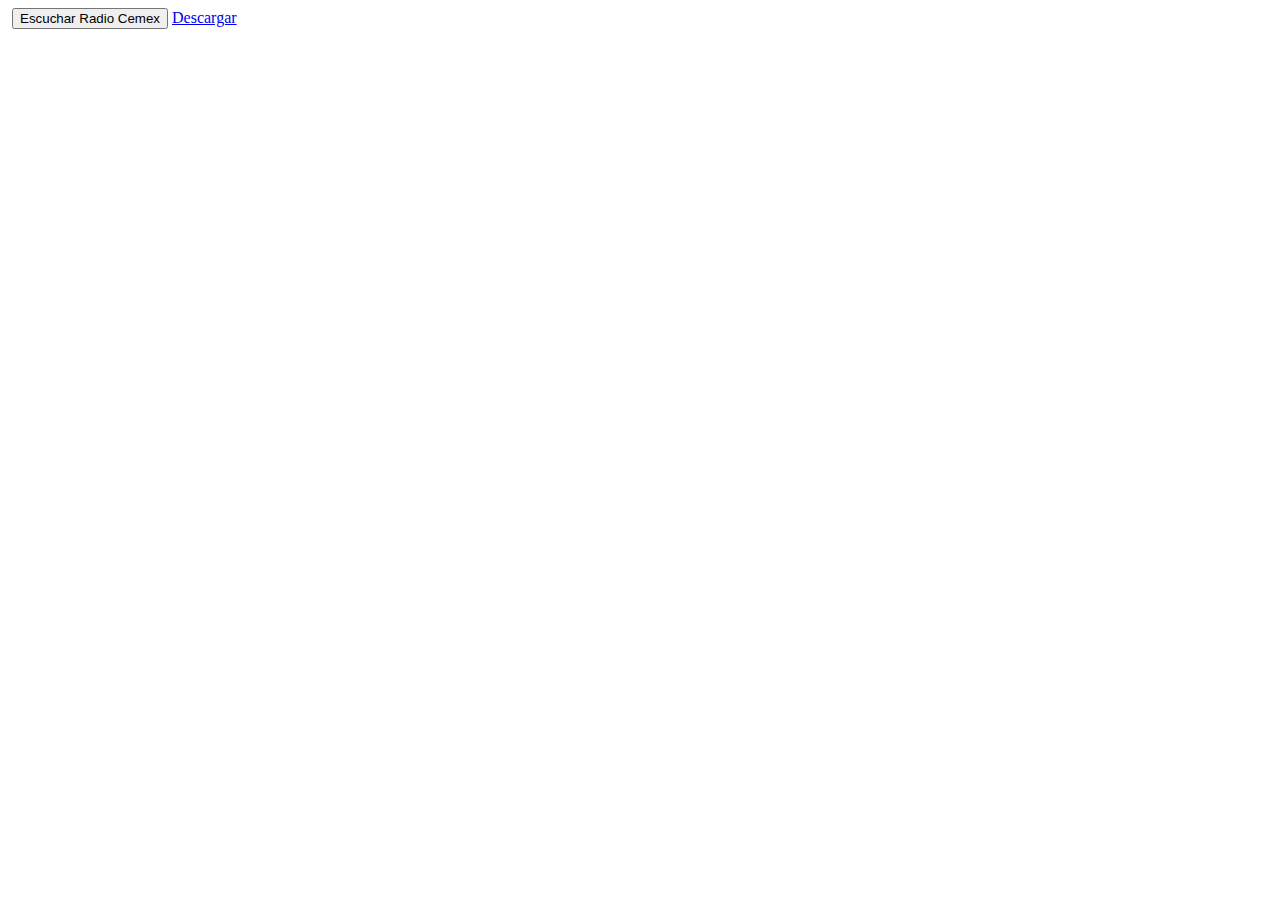
==== index.html @ 385509cf "Rename index to index.html" ====
<!DOCTYPE html>
<html>
<head>
<title>Cemex Radio</title>
<meta name="apple-mobile-web-app-capable" content="yes"/>
<link rel="apple-touch-icon" href="cemex-icon.png" />
<meta name="viewport" content="width=device-width, initial-scale=1">
<link href="style.css" rel="stylesheet" type="text/css" />
<script type="text/javascript">
		window.onload = function() { playStream(); };
		function playStream() {
		  try {
		    var myaudio = new Audio('http://198.178.121.15:9986/');
		    myaudio.id = 'playerMyAdio';
		    myaudio.play();
		  } catch (e) {
		    alert('no audio support!');
		  }
		}
</script>
</head>
<body>
<script language="javascript" type="text/javascript">
$(document).ready(function(){
(function(){
	var i = document.links.length;
	while(i--)
	{
		if(/^javascript:/.test(document.links[i].href))
		{
			var linkStyle = document.links[i].style;
			document.links[i].href = "#removeme_" + document.links[i].href;
			linkStyle.backgroundColor = "#1E528C";
			linkStyle.color = "#fff";
			linkStyle.fontWeight = "bold";
		}
	}
})();
});
</script>
<img alt="" src="bg.jpg" />
 <button onclick="playStream()"> Escuchar Radio Cemex</button>


<a href="javascript:#removeme_" class="jQueryBookmark" > Descargar </a>
    </form>
</body>
</html>
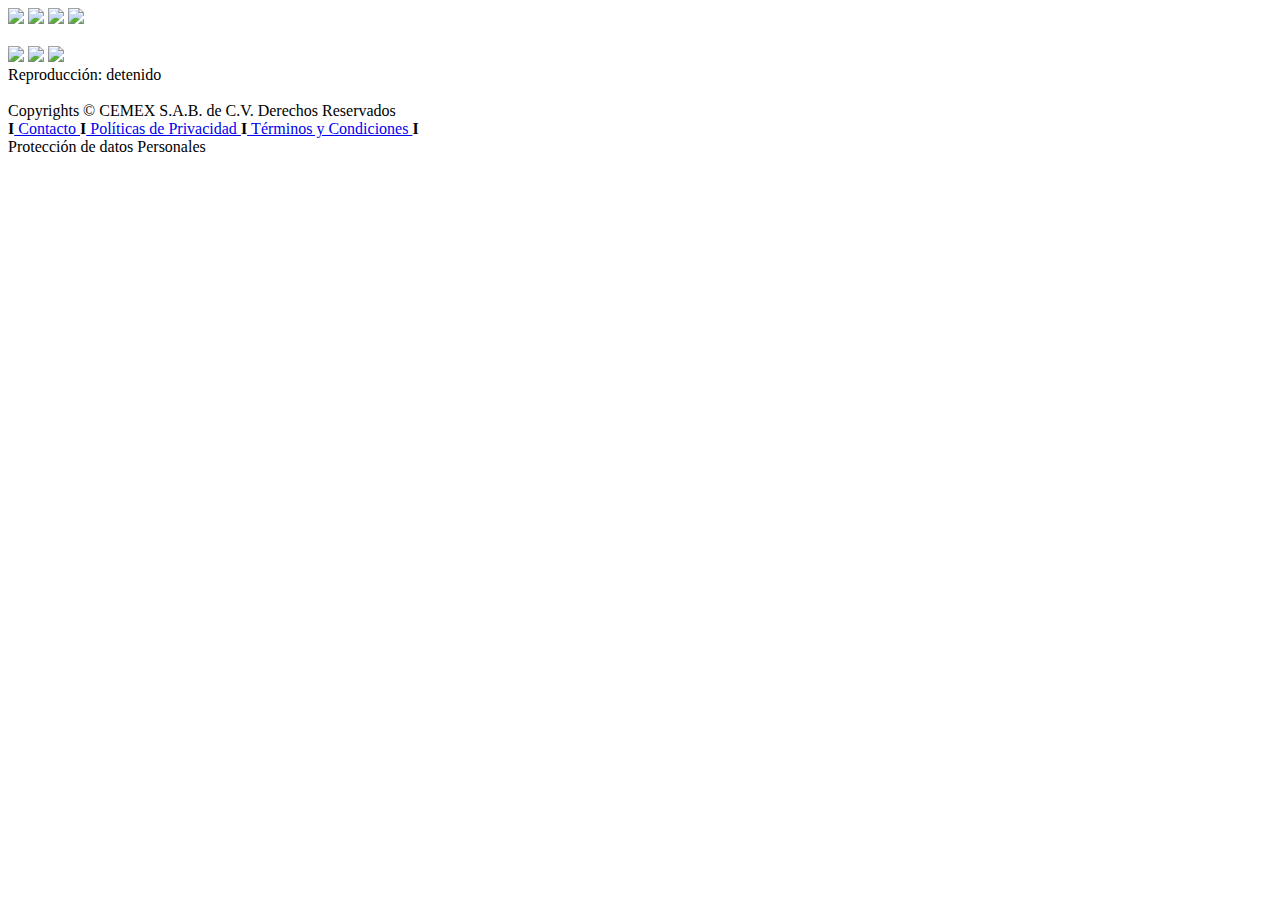
==== commit bd9daa0f: "Update index.html" ====
--- a/index.html
+++ b/index.html
@@ -6,43 +6,39 @@
 <link rel="apple-touch-icon" href="cemex-icon.png" />
 <meta name="viewport" content="width=device-width, initial-scale=1">
 <link href="style.css" rel="stylesheet" type="text/css" />
-<script type="text/javascript">
-		window.onload = function() { playStream(); };
-		function playStream() {
-		  try {
-		    var myaudio = new Audio('http://198.178.121.15:9986/');
-		    myaudio.id = 'playerMyAdio';
-		    myaudio.play();
-		  } catch (e) {
-		    alert('no audio support!');
-		  }
-		}
-</script>
+<script src="phonegap.js"></script>
+<script type="text/javascript" charset="utf-8" src="scripts/html5audio.js"></script>
+<script type="text/javascript" charset="utf-8" src="scripts/cordova-2.0.0.js"></script>
+
 </head>
 <body>
-<script language="javascript" type="text/javascript">
-$(document).ready(function(){
-(function(){
-	var i = document.links.length;
-	while(i--)
-	{
-		if(/^javascript:/.test(document.links[i].href))
-		{
-			var linkStyle = document.links[i].style;
-			document.links[i].href = "#removeme_" + document.links[i].href;
-			linkStyle.backgroundColor = "#1E528C";
-			linkStyle.color = "#fff";
-			linkStyle.fontWeight = "bold";
-		}
-	}
-})();
-});
+<header>
+    <a href="http://www.flickr.com/photos/cemex"><img src="flickr.png" /></a>
+    <a href="http://www.youtube.com/user/CEMEXMx"><img src="youtube.png" /></a>
+    <a href="https://twitter.com/CEMEXMx"><img src="twitter.png" /></a>
+    <a href="https://www.facebook.com/cemexmexico"><img src="facebook.png" /></a>
+</header>    
+<img alt="" src="bg.jpg" />
+<section class="player">
+<div id="playcontrols">
+		  <a href="#" id="playbutton" onClick="html5audio.play();return false;"><img src="playbutton.png" /></a>
+		  <a href="#" id="activityindicator" onClick="html5audio.stop();return false;"><img src="activityindicator.gif" /></a>
+		  <a href="#" id="stopbutton" onClick="html5audio.stop();return false;"><img src="stopbutton.png" /></a>
+</div>
+</section>
+<div id="textpositiondiv">Reproducci&oacute;n: <span id="textposition">detenido</span></div>
+<a href="mailto:efren@studiodepweb.com"><img alt="" src="comentarios.png" /></a>
+<a href="#"><img alt="" src="califica.png" /></a>
+<script type="text/javascript">
+		  playButton = document.getElementById('playbutton');
+		  stopButton = document.getElementById('stopbutton');
+		  activityIndicator = document.getElementById('activityindicator');
+		  textPosition = document.getElementById('textposition');
 </script>
-<img alt="" src="bg.jpg" />
- <button onclick="playStream()"> Escuchar Radio Cemex</button>
-
-
-<a href="javascript:#removeme_" class="jQueryBookmark" > Descargar </a>
-    </form>
+<footer>
+Copyrights &copy; CEMEX S.A.B. de C.V. Derechos Reservados<br>
+<strong>&Iota;</strong><a href="#"> Contacto </a> <strong>&Iota;</strong><a href="http://www.cemexmexico.com/PoliticasDePrivacidad.aspx"> Pol&iacute;ticas de Privacidad </a> <strong>&Iota;</strong><a href="http://www.cemexmexico.com/TerminosCondiciones.aspx"> T&eacute;rminos y Condiciones </a><strong>&Iota;</strong><br>
+Protecci&oacute;n de datos Personales
+</footer>
 </body>
 </html>
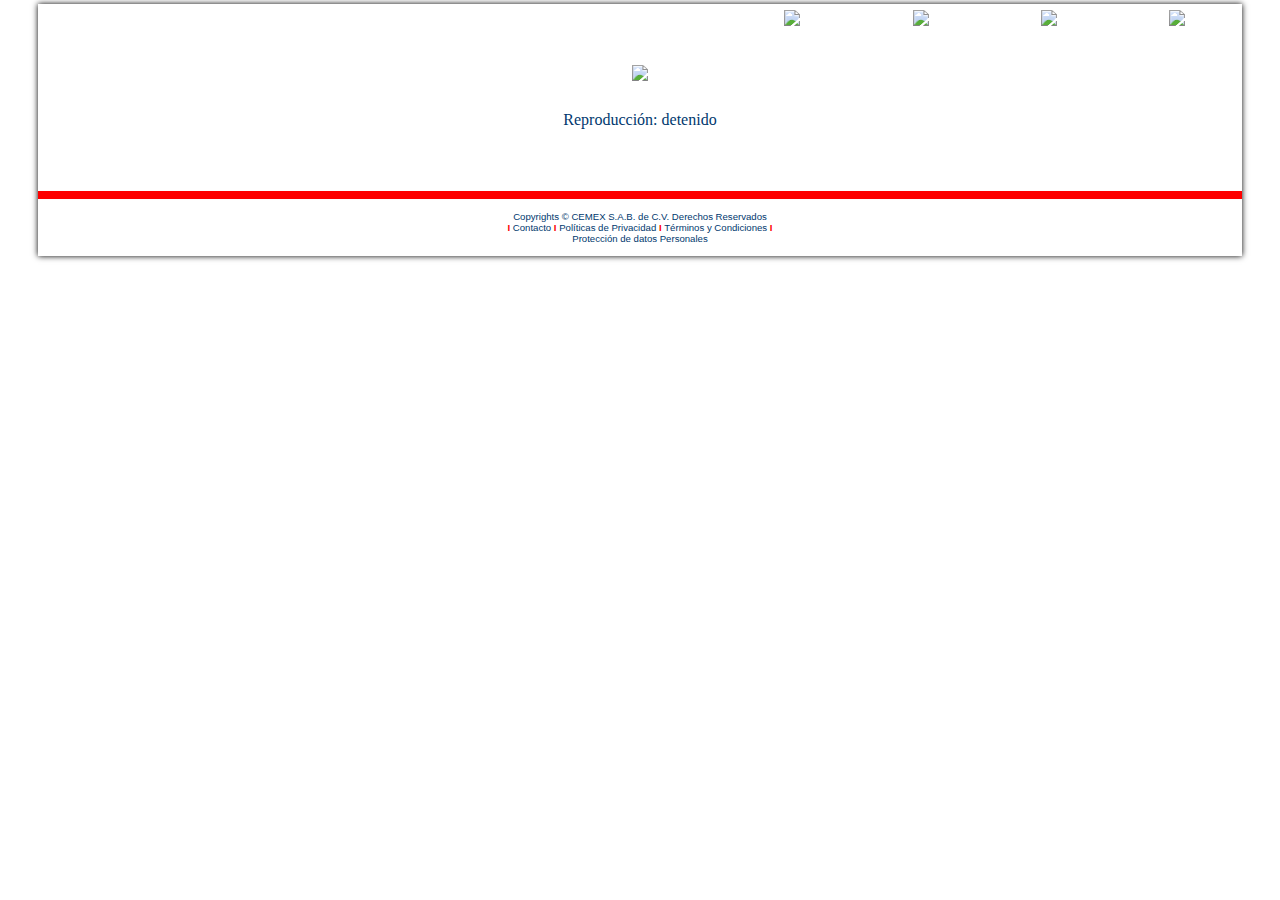
==== commit bc4a52aa: "update image path" ====
--- a/index.html
+++ b/index.html
@@ -3,7 +3,7 @@
 <head>
 <title>Cemex Radio</title>
 <meta name="apple-mobile-web-app-capable" content="yes"/>
-<link rel="apple-touch-icon" href="cemex-icon.png" />
+<link rel="apple-touch-icon" href="http://www.pop-radio.mx/CEMEXradio/App/images/cemex-icon.png" />
 <meta name="viewport" content="width=device-width, initial-scale=1">
 <link href="style.css" rel="stylesheet" type="text/css" />
 <script src="phonegap.js"></script>
@@ -13,22 +13,22 @@
 </head>
 <body>
 <header>
-    <a href="http://www.flickr.com/photos/cemex"><img src="flickr.png" /></a>
-    <a href="http://www.youtube.com/user/CEMEXMx"><img src="youtube.png" /></a>
-    <a href="https://twitter.com/CEMEXMx"><img src="twitter.png" /></a>
-    <a href="https://www.facebook.com/cemexmexico"><img src="facebook.png" /></a>
+    <a href="http://www.flickr.com/photos/cemex"><img src="http://www.pop-radio.mx/CEMEXradio/App/images/flickr.png" /></a>
+    <a href="http://www.youtube.com/user/CEMEXMx"><img src="http://www.pop-radio.mx/CEMEXradio/App/images/youtube.png" /></a>
+    <a href="https://twitter.com/CEMEXMx"><img src="http://www.pop-radio.mx/CEMEXradio/App/images/twitter.png" /></a>
+    <a href="https://www.facebook.com/cemexmexico"><img src="http://www.pop-radio.mx/CEMEXradio/App/images/facebook.png" /></a>
 </header>    
-<img alt="" src="bg.jpg" />
+<img alt="" src="http://www.pop-radio.mx/CEMEXradio/App/images/bg.jpg" />
 <section class="player">
 <div id="playcontrols">
-		  <a href="#" id="playbutton" onClick="html5audio.play();return false;"><img src="playbutton.png" /></a>
-		  <a href="#" id="activityindicator" onClick="html5audio.stop();return false;"><img src="activityindicator.gif" /></a>
-		  <a href="#" id="stopbutton" onClick="html5audio.stop();return false;"><img src="stopbutton.png" /></a>
+		  <a href="#" id="playbutton" onClick="html5audio.play();return false;"><img src="http://www.pop-radio.mx/CEMEXradio/App/images/playbutton.png" /></a>
+		  <a href="#" id="activityindicator" onClick="html5audio.stop();return false;"><img src="http://www.pop-radio.mx/CEMEXradio/App/images/activityindicator.gif" /></a>
+		  <a href="#" id="stopbutton" onClick="html5audio.stop();return false;"><img src="http://www.pop-radio.mx/CEMEXradio/App/images/stopbutton.png" /></a>
 </div>
 </section>
 <div id="textpositiondiv">Reproducci&oacute;n: <span id="textposition">detenido</span></div>
-<a href="mailto:efren@studiodepweb.com"><img alt="" src="comentarios.png" /></a>
-<a href="#"><img alt="" src="califica.png" /></a>
+<a href="mailto:efren@studiodepweb.com"><img alt="" src="http://www.pop-radio.mx/CEMEXradio/App/images/comentarios.png" /></a>
+<a href="#"><img alt="" src="http://www.pop-radio.mx/CEMEXradio/App/images/califica.png" /></a>
 <script type="text/javascript">
 		  playButton = document.getElementById('playbutton');
 		  stopButton = document.getElementById('stopbutton');
--- a/style.css
+++ b/style.css
@@ -0,0 +1,30 @@
+@charset "utf-8";
+/* CSS Document */
+html {color:#929292; padding:0; margin:0; background:#fff url(background-html.png) repeat-y center;
+}
+body {width:94%; height:100%; background:#fff; padding:0; text-align:center; margin:0 3%; box-shadow:0px 0px 6px #000;
+}
+body img { width:80%;
+}
+header { width:100%; background:transparent url(header-bg.png) center no-repeat; min-height:29px; padding:6px 0 0; margin:4px 0 0;
+}
+header a { width:10%; float:right; margin:0 4px;
+}
+section.player { background:transparent url(player-bg.png) center no-repeat; text-align:center; height:34px;
+}
+#audio { position:relative; margin:0 auto; width:70%; border-radius:18px; background:#343a3c;
+}
+footer { border-top:solid 8px #fe0000; color:#00386e; padding:12px 0; font-family:"Helvetica Neue", "Helvetica", "Arial", sans-serif; font-size:0.6em; margin:24px 0 0; position:relative; bottom:0;
+}
+footer a { color:#00386e; text-decoration:none;
+}
+footer strong { color:#fe0000;
+}
+#playcontrols { text-align: center; margin:0 auto; position:relative; padding:8px 0
+}
+#playcontrols img { width:100px;
+}
+#playcontrols #activityindicator, #playcontrols #stopbutton { display: none;
+}
+#textpositiondiv { margin:12px 0; position:relative; color:#00386e; padding:8px 0;
+}
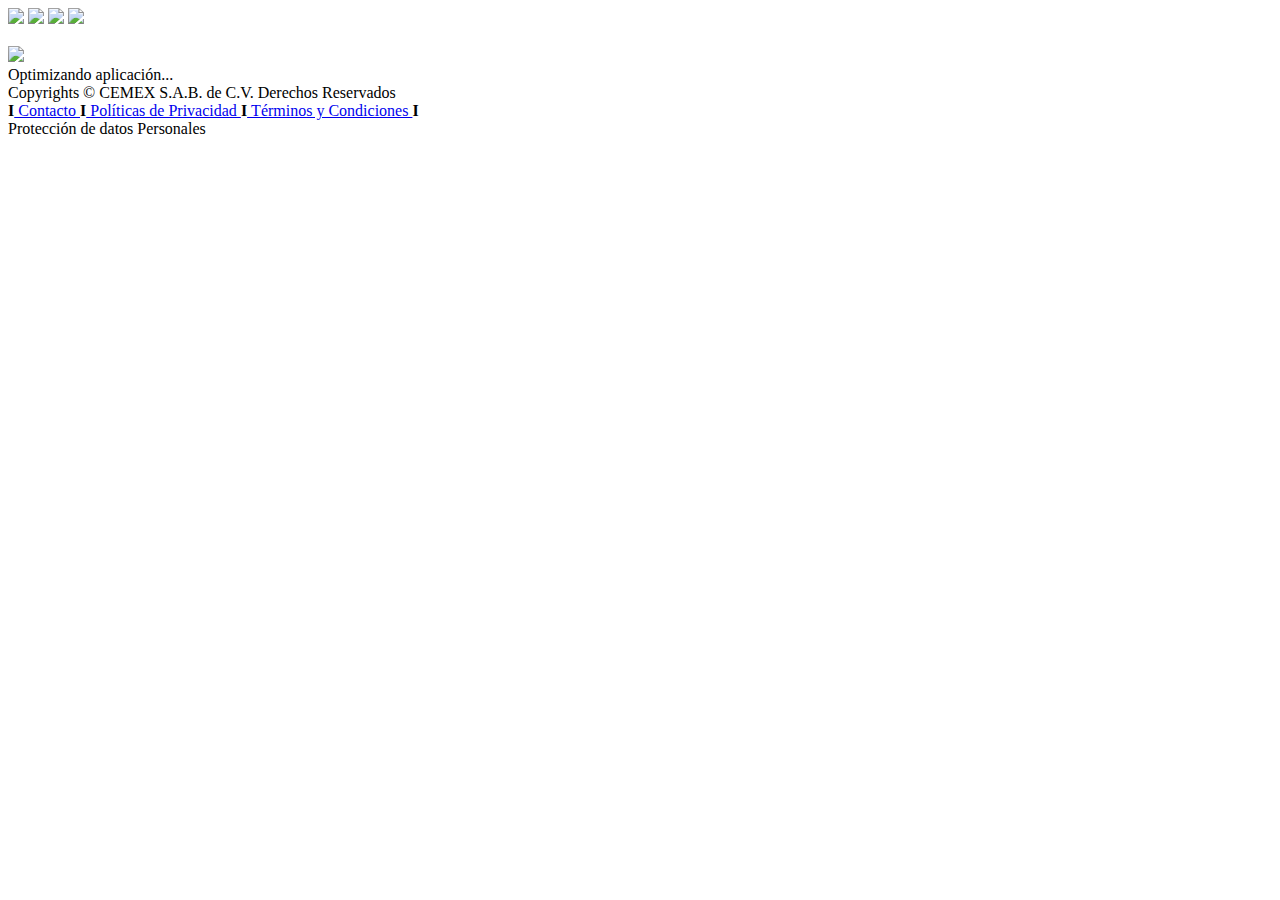
==== commit 6339440f: "Update index.html" ====
--- a/index.html
+++ b/index.html
@@ -1,44 +1,74 @@
 <!DOCTYPE html>
 <html>
-<head>
-<title>Cemex Radio</title>
-<meta name="apple-mobile-web-app-capable" content="yes"/>
-<link rel="apple-touch-icon" href="http://www.pop-radio.mx/CEMEXradio/App/images/cemex-icon.png" />
-<meta name="viewport" content="width=device-width, initial-scale=1">
-<link href="style.css" rel="stylesheet" type="text/css" />
-<script src="phonegap.js"></script>
-<script type="text/javascript" charset="utf-8" src="scripts/html5audio.js"></script>
-<script type="text/javascript" charset="utf-8" src="scripts/cordova-2.0.0.js"></script>
-
-</head>
-<body>
-<header>
-    <a href="http://www.flickr.com/photos/cemex"><img src="http://www.pop-radio.mx/CEMEXradio/App/images/flickr.png" /></a>
-    <a href="http://www.youtube.com/user/CEMEXMx"><img src="http://www.pop-radio.mx/CEMEXradio/App/images/youtube.png" /></a>
-    <a href="https://twitter.com/CEMEXMx"><img src="http://www.pop-radio.mx/CEMEXradio/App/images/twitter.png" /></a>
-    <a href="https://www.facebook.com/cemexmexico"><img src="http://www.pop-radio.mx/CEMEXradio/App/images/facebook.png" /></a>
-</header>    
-<img alt="" src="http://www.pop-radio.mx/CEMEXradio/App/images/bg.jpg" />
-<section class="player">
-<div id="playcontrols">
-		  <a href="#" id="playbutton" onClick="html5audio.play();return false;"><img src="http://www.pop-radio.mx/CEMEXradio/App/images/playbutton.png" /></a>
-		  <a href="#" id="activityindicator" onClick="html5audio.stop();return false;"><img src="http://www.pop-radio.mx/CEMEXradio/App/images/activityindicator.gif" /></a>
-		  <a href="#" id="stopbutton" onClick="html5audio.stop();return false;"><img src="http://www.pop-radio.mx/CEMEXradio/App/images/stopbutton.png" /></a>
-</div>
-</section>
-<div id="textpositiondiv">Reproducci&oacute;n: <span id="textposition">detenido</span></div>
-<a href="mailto:efren@studiodepweb.com"><img alt="" src="http://www.pop-radio.mx/CEMEXradio/App/images/comentarios.png" /></a>
-<a href="#"><img alt="" src="http://www.pop-radio.mx/CEMEXradio/App/images/califica.png" /></a>
-<script type="text/javascript">
-		  playButton = document.getElementById('playbutton');
-		  stopButton = document.getElementById('stopbutton');
-		  activityIndicator = document.getElementById('activityindicator');
-		  textPosition = document.getElementById('textposition');
-</script>
-<footer>
-Copyrights &copy; CEMEX S.A.B. de C.V. Derechos Reservados<br>
-<strong>&Iota;</strong><a href="#"> Contacto </a> <strong>&Iota;</strong><a href="http://www.cemexmexico.com/PoliticasDePrivacidad.aspx"> Pol&iacute;ticas de Privacidad </a> <strong>&Iota;</strong><a href="http://www.cemexmexico.com/TerminosCondiciones.aspx"> T&eacute;rminos y Condiciones </a><strong>&Iota;</strong><br>
-Protecci&oacute;n de datos Personales
-</footer>
-</body>
+    <head>
+        <title>CEMEX RADIO</title>
+        <link href="css/style.css" rel="stylesheet" type="text/css" />
+        <script type="text/javascript" charset="utf-8" src="phonegap.js"></script>
+        <script type="text/javascript" charset="utf-8" src="js/version.js"></script>
+        <script type="text/javascript" charset="utf-8" src="js/gral.js"></script>
+        <script type="text/javascript" charset="utf-8" src="js/jquery-1-10-1-min.js"></script>
+        <script type="text/javascript" charset="utf-8" src="js/migrate.js"></script>
+        <script type="text/javascript" src="scripts/html5audio.js"></script>
+        <script type="text/javascript" charset="utf-8">
+			var playButton, stopButton, activityIndicator, textPosition, playingDIV;
+			var iPadAgent = navigator.userAgent.match(/iPad/i) != null;
+			var iPodAgent = navigator.userAgent.match(/iPhone|iPod/i) != null;
+			var AndroidAgent = navigator.userAgent.match(/Android/i) != null;
+			var webOSAgent = navigator.userAgent.match(/webOS/i) != null;
+			var WindowsAgent = navigator.userAgent.match(/IEMobile/i) != null;
+			var BlackberryAgent = navigator.userAgent.match(/BlackBerry/i) != null;
+			var myMedia = null;
+			var playing = false;
+			var mediaTimer = false;
+			var sec = 0;
+            document.addEventListener("deviceready", onDeviceReady, false);
+            function onDeviceReady() {
+				/*document.getElementById('textpositiondiv').innerHTML = 'Nombre del dispositivo: '  + device.name     + '<br />' + 
+				'Versión Phonegap: '       + device.phonegap + '<br />' + 
+				'Plataforma: '          + device.platform + '<br />' + 
+				'UUID: '            + device.uuid     + '<br />' + 
+				'Versión: '            + device.version  + '<br />';*/
+				//document.getElementById('textposition').innerHTML = 'Porfavor espera, estamos cargando la app optimizada para tu dispositivo.';
+				if( device.platform == "Android" && version_compare(device.version, '3.2', '<') ) {
+					addScript('js/media.js');
+					$('#contenidoAPP').html('<style type="text/css"> #playcontrols #activityindicator, #playcontrols #stopbutton { display: block; } #radio_1, #radio_2, #radio_3 { line-height:4; margin-top: -5px; } </style><section class="player"><div id="playcontrols"><a href="#" id="stopbutton" onClick="stopAudio();return false;"><img src="images/stopbutton.png" /></a></div></section><div id="textpositiondiv"><span id="textposition">detenido</span></div><div id="playing">&nbsp;</div><a href="mailto:christiandaniel.aceves@cemex.com" to="direccion@studioweb.com"><img alt="" src="images/comentarios.png" /></a><div id="encuesta"><h3 id="titulo-before" style="font-size:80%;">&iquest; Qu&eacute; opinas de la programaci&oacute;n de Cemex Radio ?</h3><div id="radio_1"><input name="encuesta2" type="radio" id="encuesta2" value="1" checked="checked" /> Me gusta</div><div id="radio_2"><input type="radio" name="encuesta2" id="encuesta2" value="2" /> No me Gusta</div><div id="radio_3"><input type="radio" name="encuesta2" id="encuesta2" value="3" /> Puede Mejorar</div><div id="encuesta_html"></div><div id="encuesta_res"><a href="javascript:void(0)" onclick="vota();"><img class="vota-btn" alt="" src="images/boton-califica.jpg" height="14"/></a></div></div><a id="califica" href="" onclick="window.open(this.href,\'_system\'); return false;" ><img alt="" src="images/boton-app.jpg" height="42"/></a>');
+					iniciaMediaPlayer();
+					//window.location = 'android.html';
+				} else {
+					addScript('js/html5audio.js');
+					$('#contenidoAPP').html('<section class="player"><div id="playcontrols"><a href="#" id="playbutton" onClick="html5audio.play();return false;"><img src="images/playbutton.png" border="0"/></a><a href="#" id="activityindicator" onClick="html5audio.stop();return false;"><img src="images/activityindicator.gif" border="0"/></a><a href="#" id="stopbutton" onClick="html5audio.stop();return false;"><img src="images/stopbutton.png" border="0"/></a></div></section><div id="textpositiondiv"><span id="textposition">detenido</span></div><div id="playing">&nbsp;</div><a href="mailto:christiandaniel.aceves@cemex.com" to="direccion@studioweb.com"><img alt="" src="images/comentarios.png" /></a><div id="encuesta"><h3 id="titulo-before">&iquest; Qu&eacute; opinas de la programaci&oacute;n de Cemex Radio ?</h3><div id="radio_1"><input name="encuesta2" type="radio" id="encuesta2" value="1" checked="checked" /> Me gusta</div><div id="radio_2"><input type="radio" name="encuesta2" id="encuesta2" value="2" /> No me Gusta</div><div id="radio_3"><input type="radio" name="encuesta2" id="encuesta2" value="3" /> Puede Mejorar</div><div id="encuesta_html"></div><div id="encuesta_res"><a href="javascript:void(0)" onclick="vota();"><img class="vota-btn" alt="" src="images/boton-califica.jpg" height="14" border="0"/></a></div></div><a id="califica" href="" onclick="window.open(this.href,\'_system\'); return false;" ><img alt="" src="images/boton-app.jpg" height="42" border="0"/></a>');
+					iniciaHTML5Player();
+					//window.location = 'full.html';
+				}
+				if(iPadAgent || iPodAgent ){
+					$('#califica').attr('href', 'itms-apps://itunes.apple.com/app/id720967933');
+				}
+				if( AndroidAgent ){
+					$('#califica').attr('href', 'market://details?id=com.CEMEXRadioAPP.app');
+				}
+				if( WindowsAgent ){
+					$('#califica').attr('href', 'http://windowsphone.com/s?appId=015d43e0-0d03-4e49-8eb9-9e868aabc629');
+				}
+            }
+        </script>
+        
+    </head>
+    <body>
+        <header>
+            <a href="flickr://photos/cemex"><img src="images/flickr.png" border="0" /></a>
+            <a href="youtube://user/CEMEXMx"><img src="images/youtube.png" border="0" /></a>
+            <a href="twitter:///user?screen_name=CEMEXMx"><img src="images/twitter.png" border="0"/></a>
+            <a href="fb://profile/254852601222832"><img src="images/facebook.png" border="0"/></a>
+        </header>    
+        <img alt="" src="images/bg.jpg" />
+		<div id="contenidoAPP">
+            <div id="textpositiondiv"><span id="textposition"><img src="images/activityindicator.gif" border="0"><br>Optimizando aplicaci&oacute;n...</span></div>
+        </div>
+        
+        <footer>
+        Copyrights &copy; CEMEX S.A.B. de C.V. Derechos Reservados<br>
+        <strong>&Iota;</strong><a href="#"> Contacto </a> <strong>&Iota;</strong><a href="http://www.cemexmexico.com/PoliticasDePrivacidad.aspx" onclick="window.open(this.href,'_system'); return false;"> Pol&iacute;ticas de Privacidad </a><strong>&Iota;</strong><a href="http://www.cemexmexico.com/TerminosCondiciones.aspx" onclick="window.open(this.href,'_system'); return false;"> T&eacute;rminos y Condiciones </a><strong>&Iota;</strong><br>
+        Protecci&oacute;n de datos Personales
+        </footer>
+    </body>
 </html>
